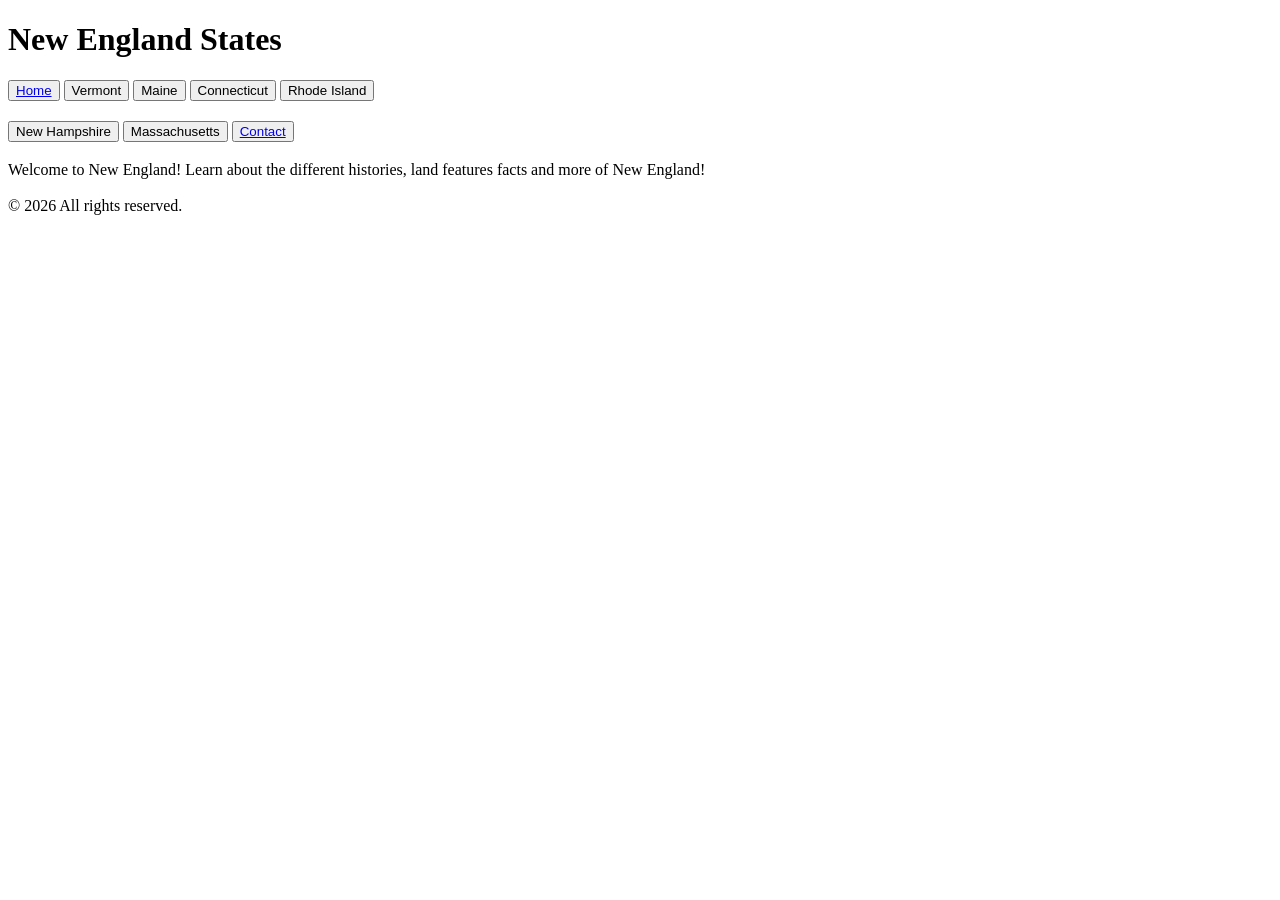
==== index.html @ 4bddf812 "Update stylesheet link to new path" ====
<!doctype html>
    <html lang="en">
    <head>
      <meta charset="utf-8" />
      <meta name="viewport" content="width=device-width,initial-scale=1" />
      <title>States of New England</title>
      <link rel="stylesheet" href="../design/style.css" />
    </head>

    <body>
      <header class="hero">
        <h1 class="site-title">New England States</h1>
        <nav>
          <button id="re"><a href="index.html">Home</a></button>
          <button id="VT"><a>Vermont</a></button> <!--When I press this, Maine should clear, Vermont should show.-->
          <button id="ME"><a>Maine</a></button> <!--Vice Versa!-->
          <button id="CT"><a>Connecticut</a></button>
          <button id="RI"><a>Rhode Island</a></button>
          <br><button id="NH" onclick="show('NewHampshire')" style="margin-top: 1.5em;"><a>New Hampshire</a></button>
          <button id="MA" onclick="show('Massachussetts')"><a>Massachusetts</a></button> <!--AND MOAR-->
          <button id="formEntry"><a href="form.html">Contact</a></button>
        </nav>
      </header>
      
      <main>
        <article>
          <section id="section" class="card">
            <h1 id="head"></h1>
            <p id="content">
              Welcome to New England! Learn about the different histories, land features facts and more of New England!</p>
            <figure id="fig"><figcaption id="cap"></figcaption>
            </figure>
            <h3 id="sub"></h3>
            <p id="content2" >
            </p>
          </section>
        </article>
      </main>
      <footer>
        <p>© 2026 All rights reserved.</p>
      </footer>

      <script>
        // Cache elements
        const section = document.getElementById('section');
        const heading = document.getElementById('head');  
        const content = document.getElementById('content');
        const content2 = document.getElementById('content2');
        const sub = document.getElementById('sub');
        const fig = document.getElementById('fig');  
        const cap = document.getElementById('cap');
        const MA = document.getElementById('MA'); 
        const ME = document.getElementById('ME');  
        const VT = document.getElementById('VT');
        const RI = document.getElementById('RI');
        const CT = document.getElementById('CT');
        const NH = document.getElementById('NH');
        const re = document.getElementById('re'); // Home button
        elements = [section, heading, content, fig, cap, VT, ME];

        // Store text and images in variables //
        let maineText = "The first inhabitants of the land now called Maine arrived roughly around 12,000 years ago. Over the course of history, the Maliseet, Passamaquoddy, Abenaki, and Penobscot tribes all lived on the land. Originally during the colonial period, Maine joined the United States as part of the state of Massachusetts. By 1820, Maine had separated from Massachusetts as part of the Missouri Compromise. Several of the Native American tribes remain in Maine, such as descendants of the original Passamaquoddy, Maliseet, and Penobscot tribes. When Europeans began to arrive in the 1600s, they often fought with tribal members over land, to which tribes would at times form treaties with European settlers to cease fighting, however, these agreements pushed Native Americans off land onto reservations, often far from their original homes. Many choose to live on reservations to this day, participating in their own governments and businesses, such as forestry and blueberry farming. Today, the state covers about 9,616 square miles and has a population around 645,000.";
        let maineNature = "Maine's natural features include a rugged, rocky Atlantic coastline with sandy beaches, tidal estuaries, and numerous bays and inlets; thousands of offshore islands and sea stacks; dense mixed forests dominated by spruce, fir, pine, and hardwoods; extensive freshwater lakes and ponds (notably Moosehead Lake) and winding rivers such as the Kennebec, Penobscot, and Androscoggin; rolling to mountainous terrain in the interior with the Longfellow Mountains and peaks like Mount Katahdin; abundant wetlands, bogs, and peatlands; rich marine ecosystems supporting lobsters, seabirds, and marine mammals; and a climate-influenced mosaic of coastal marshes and boreal habitats that support diverse wildlife.";
        let VerText = "Vermont’s land was inhabited for millennia by Indigenous peoples—chiefly Abenaki—before European contact; Samuel de Champlain explored the region in 1609 and the French established the first permanent outpost (Isle La Motte) in 1666. In the 18th century both New Hampshire and New York issued competing land grants, prompting local resistance led by Ethan Allen and the Green Mountain Boys; they captured Fort Ticonderoga in 1775. In 1777, Vermonters declared an independent republic and adopted a constitution.  Vermont was admitted to the United States as the 14th state in 1791. Today, Vermont is about 35,380 in square miles, with a population around 1.34 million.";
        let VerNature = "Vermont’s natural features include the forested, glaciated Green Mountains running north–south with peaks like Mount Mansfield and Camel’s Hump; rolling Champlain Valley farmland and the shoreline of Lake Champlain; numerous cold-clear rivers and streams (e.g., the Winooski and Ottauquechee) and many small lakes and ponds; extensive maple‑dominated northern hardwood forests mixed with spruce and fir at higher elevations; fertile river valleys and ridgelines with rocky outcrops and talus; diverse wetlands, peatlands, and vernal pools that support amphibians and waterfowl; abundant fall foliage and migratory bird pathways; and recreational landscapes for hiking, skiing, fishing, and paddling."
        let MAText = "The current governor of Massachusetts is Maura Healey; the state covers about 10,565 square miles, has a population around 7.0 million, and ratified the U.S. Constitution on February 6, 1788. The region was long inhabited by Algonquian-speaking peoples (including the Massachusett, Wampanoag, Nipmuc, and others); their societies, treaties, and interactions with early colonists significantly affected settlement patterns, land dispossession, and the state's development, and Indigenous communities remain active in the state today.";
        let MANature = "Massachusetts’ natural features range from the Atlantic coastal beaches and salt marshes of Cape Cod to the forested Berkshire Hills and river valleys inland. The state contains coastal dunes, estuaries that support shellfish and migratory birds, oak-hickory forests, and pockets of rare heath and pitch pine–scrub oak barrens; seasonal coastal and upland recreation, whale-watching, and diverse birdlife are prominent.";
        let riText = "The current governor of Rhode Island is Dan McKee; the state covers about 1,214 square miles, has a population around 1.1 million, and was the last of the original 13 states to ratify the Constitution on May 29, 1790. Long before European colonization the area was inhabited by Algonquian-speaking peoples—primarily the Narragansett and Niantic—whose fishing, seasonal agriculture, and treaty relationships shaped early settlement and land use; their descendants and tribal nations continue to be part of the state’s cultural heritage.";
        let riNature = "Rhode Island’s nature is characterized by a jagged coastline with bays and inlets, barrier beaches, salt marshes, and numerous coastal estuaries. Despite its small size it supports important shorebird and waterfowl habitat, productive shellfish beds, coastal forests and freshwater ponds, and recreational beaches and boating opportunities.";
        let CText = "The current governor of Connecticut is Ned Lamont; the state covers about 5,543 square miles, has a population around 3.6 million, and ratified the U.S. Constitution on January 9, 1788. The land was traditionally occupied by several Algonquian-speaking tribes—such as the Pequot, Mohegan, and Nipmuc—whose trade networks, seasonal agriculture, and treaties influenced colonial relations and land tenure; their communities remain active contributors to state history and culture.";
        let CTNature = "Connecticut’s natural landscape includes coastal estuaries and Long Island Sound shoreline, low rolling hills, river valleys (notably the Connecticut River), mixed hardwood forests, and small lakes and wetlands. The state supports diverse migratory bird pathways, productive estuarine fisheries, and habitats for species like white-tailed deer, bald eagle, and riverine fish.";
        let NHText = "The current governor of New Hampshire is Chris Sununu; the state covers about 9,349 square miles, has a population around 1.4 million, and was admitted to the Union on June 21, 1788. Indigenous peoples including Abenaki nations inhabited the area for millennia, practicing hunting, fishing, and seasonal movement; their presence, place names, and treaties are integral to the region’s history and cultural landscape.";
        let NHNature = "New Hampshire’s nature is dominated by the White Mountains (including Mount Washington), extensive northern hardwood and spruce-fir forests, clear lakes and fast-flowing rivers, and rocky Atlantic shoreline. The state is known for alpine and backcountry hiking, winter sports, fall foliage, and wildlife such as moose, black bear, and diverse migratory birds.";
        // Images
        let imgList = ['maliseet.jpg', 'Celebration in Maine', 'hagas.webp', 'Gulf Hagas', 'Vermont.jpg', 'Vermont.', 'boston-bridge.jpg', 'Boston Bridge', 'ma-woods.jpg', 'Nature in MA','harvard.jpg', 'Harvard.', 'RIcapital.jpg', 'Rhode Island Capital', 'RICastleHill.jpg', 'Castle Hill.', 'RIocean.jpg', '', 'NH.jpg', '', 'NHNature.jpg', '', 'NHRiver.jpg', '', 'CTCapitol.jpg', 'Capitol.', 'CTForest.jpg', '', 'CTEdwinWay.jpg', 'Edwin Way'];

        // Build objects -- These are different versions of a specific portion of a page based on the state chosen
        const states = {
          Maine: {
            title: "<h1 style='text-align:center;'>Maine</h1>" + "<br><h4 style='margin-top:-2em; text-align:center;'>Govenor: Janet Mills</h4>", //Display title with sub
            text: maineText, // general paragraph
            images: ["<img src= ../media/" + imgList[0] + " alt=" + imgList[1] + " />","<img src= ../media/" + imgList[2] + " alt=" + imgList[3] + " />"], //two images
            caption: "Caption",
            subtitle: "<h1 style='text-align:center';>Nature</h1>",
            text2:maineNature, // Nature paragraph
          },
          Vermont: {
            title: "<h1 style='text-align:center;'>Vermont</h1>" + "<br><h4 style='margin-top:-2em; text-align:center;'>Govenor: Phil Scott</h4>",
            text: VerText,
            images: "<img src= ../media/" + imgList[4] + " alt=" + imgList[5] + " />",
            caption: "Caption",
            subtitle: "<h1 style='text-align:center';>Nature</h1>",
            text2:VerNature
          },
          Massachussetts: {
            title: "<h1 style='text-align:center;'>Massachussetts</h1>" + "<br><h4 style='margin-top:-2em; text-align:center;'>Govenor: Maura Healey</h4>",
            text: MAText,
            images: ["<img src= ../media/" + imgList[6] + " alt=" + imgList[7] + " />","<img src= ../media/" + imgList[10] + " alt=" + imgList[11] + " />"],
            caption: "Caption",
            subtitle: "<h1 style='text-align:center';>Nature</h1>",
            text2:MANature,
            image2:"<br><img src= ../media/" + imgList[8] + " alt=" + imgList[9] + " /><br>"
          },
          RhodeIsland: {
            title: "<h1 style='text-align:center;'>Rhode Island</h1>" + "<br><h4 style='margin-top:-2em; text-align:center;'>Govenor: Dan McKee</h4>",
            text: riText,
            images: ["<img src= ../media/" + imgList[10] + " alt=" + imgList[11] + " />","<img src= ../media/" + imgList[12] + " alt=" + imgList[13] + " />"],
            caption: "Caption",
            subtitle: "<h1 style='text-align:center';>Nature</h1>",
            text2:riNature,
            image2:"<br><img src= ../media/" + imgList[14] + " alt=" + imgList[15] + " /><br>"
          },
          NewHampshire: {
            title: "<h1 style='text-align:center;'>New Hampshire</h1>" + "<br><h4 style='margin-top:-2em; text-align:center;'>Govenor: Chris Sununu</h4>",
            text: NHText,
            images: ["<img src= ../media/" + imgList[16] + " alt=" + imgList[17] + " />","<img src= ../media/" + imgList[18] + " alt=" + imgList[19] + " />"],
            caption: "Caption",
            subtitle: "<h1 style='text-align:center';>Nature</h1>",
            text2:NHNature,
            image2:"<br><img src= ../media/" + imgList[20] + " alt=" + imgList[21] + " /><br>"
          },
          Connecticut: {
            title: "<h1 style='text-align:center;'>Connecticut</h1>" + "<br><h4 style='margin-top:-2em; text-align:center;'>Govenor: Ned Lamont</h4>",
            text: CText,
            images: ["<img src= ../media/" + imgList[22] + " alt=" + imgList[23] + " />","<img src= ../media/" + imgList[24] + " alt=" + imgList[25] + " />"],
            caption: "Caption",
            subtitle: "<h1 style='text-align:center';>Nature</h1>",
            text2:CTNature,
            image2:"<br><img src= ../media/" + imgList[26] + " alt=" + imgList[27] + " /><br>"
          }
        };
        

        function show(state){
          const s = states[state]; // The name of the state inputed when calling the function will search for the equivlent object
          heading.innerHTML = s.title; // Add each component of the object; This will go into the "heading" id listed within the <article> tag and write in what was listed in the object.
          content.innerHTML = s.text;
          fig.innerHTML = ''; //rewrite whatever was inside <figure>
          fig.innerHTML += s.images; //replace with pictures
          cap.textContent += s.caption; // Add a caption
          sub.innerHTML = s.subtitle; // Add another title
          content2.innerHTML = s.text2; // more content |
          content2.innerHTML += s.image2; //            v
        }
        // EXECUTE CODE ~Through Buttons~
        // Conneticut
        CT.addEventListener('click', () => show('Connecticut'), () => {
          section.classList.remove('intro');
          section.classList.add('intro');
          });
        // Rhode
        RI.addEventListener('click', () => show('RhodeIsland'), () => {
          section.classList.remove('intro');
          section.classList.add('intro');
          });
        // New Hampshire
        NH.addEventListener('click', () => show('NewHamshire'), () => {
          section.classList.remove('intro');
          section.classList.add('intro');
          });
        // Massachussets
        MA.addEventListener('click', () => show('Massachussetts'), () => {
          section.classList.remove('intro');
          section.classList.add('intro');
          });
        // Maine
        ME.addEventListener('click', () => show('Maine'), () => {
          section.classList.remove('intro');
          section.classList.add('intro');
          });
        // Vermont
        VT.addEventListener('click', () => show('Vermont'), () => {
          section.classList.remove('intro');
          section.classList.add('intro');
        });
        //Temporary Rest button -- Home?
        re.addEventListener('click', () => {
          const clear = [heading, content, fig, cap, sub, content2];
            
          for (i=0; i<elements.length; i++){
            ele = clear[i];
            if (!ele) continue;
            ele.textContent = '';
          }
          content.textContent += "Welcome to New England! Learn about the different histories, land features facts and more of New England!";
        })
        
       </script>
    </body>
</html>
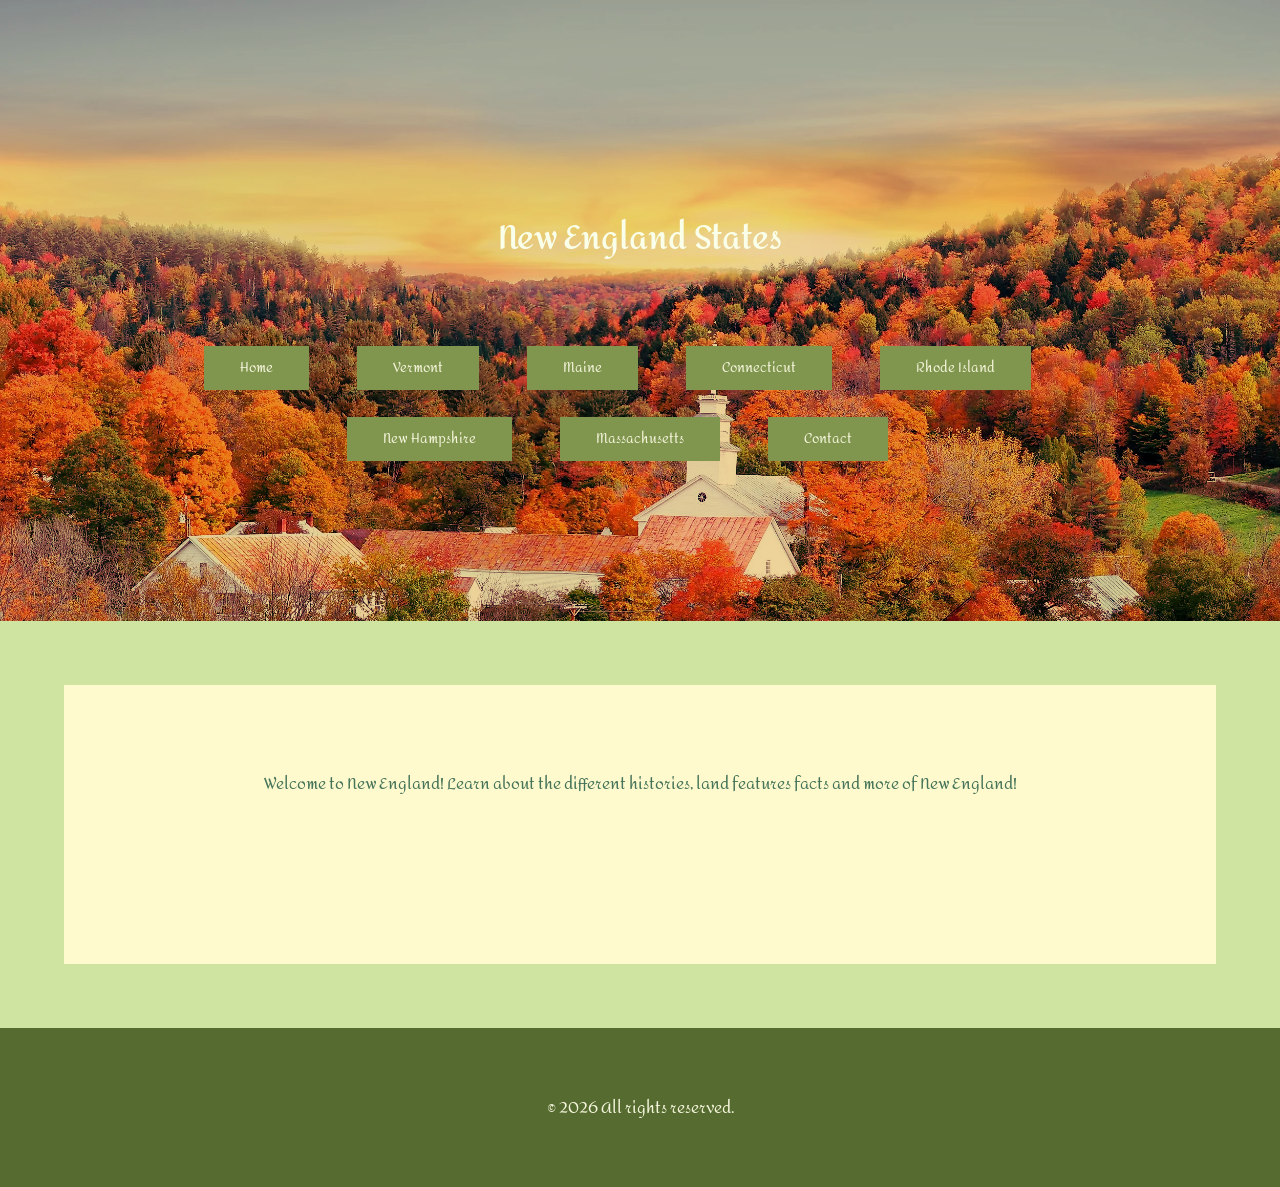
==== commit 65386540: "Update stylesheet link to final design path" ====
--- a/index.html
+++ b/index.html
@@ -4,7 +4,7 @@
       <meta charset="utf-8" />
       <meta name="viewport" content="width=device-width,initial-scale=1" />
       <title>States of New England</title>
-      <link rel="stylesheet" href="../design/style.css" />
+      <link rel="stylesheet" href="../Final/design/style.css" />
     </head>
 
     <body>
--- a/Final/design/style.css
+++ b/Final/design/style.css
@@ -0,0 +1,5 @@
+@import url(../design/head.css);
+@import url(../design/body.css);
+@import url(../design/nav.css);
+@import url(../design/footer.css);
+@import url(../design/form.css);
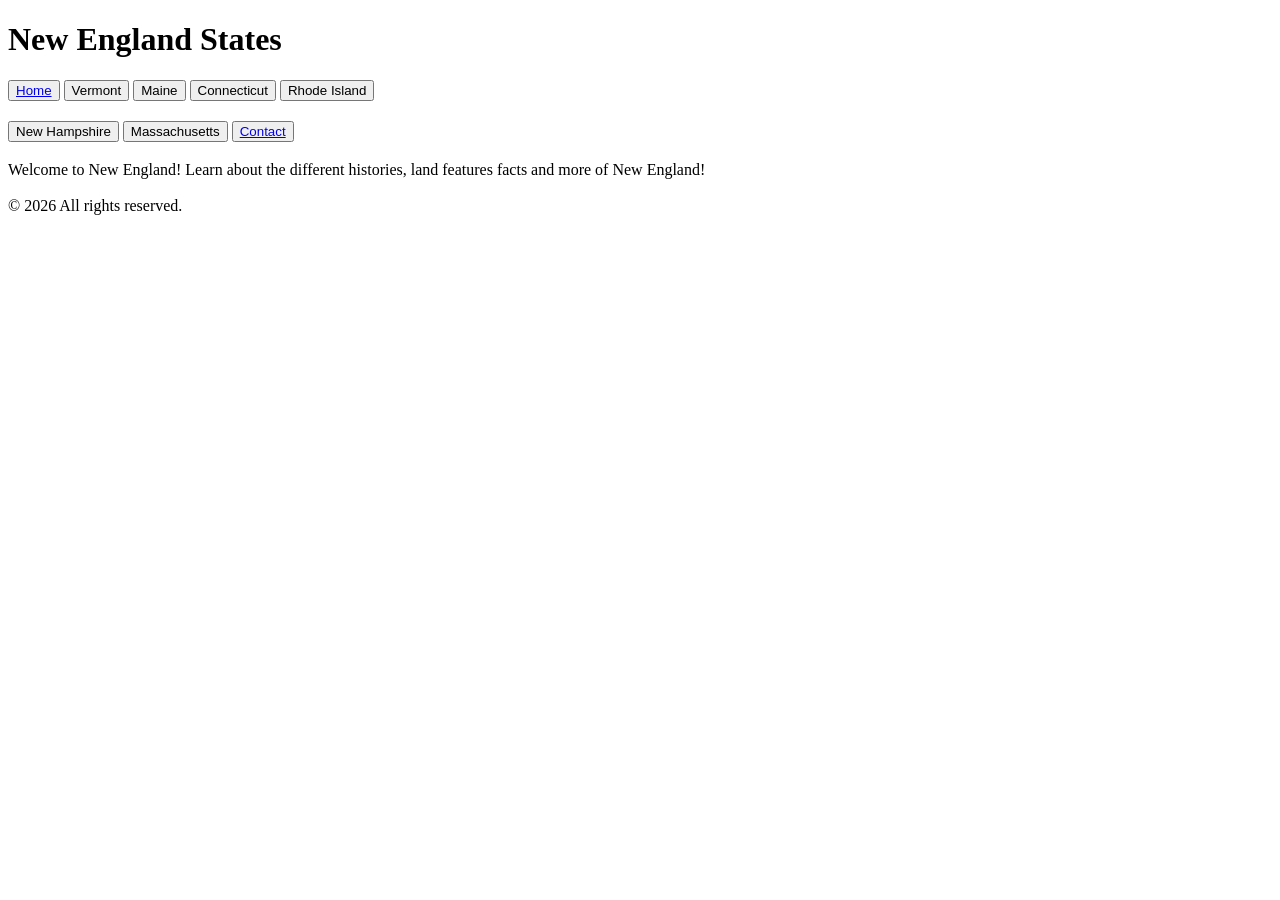
==== commit b185909a: "Edited stylesheet link to relative path in index.html" ====
--- a/index.html
+++ b/index.html
@@ -4,7 +4,7 @@
       <meta charset="utf-8" />
       <meta name="viewport" content="width=device-width,initial-scale=1" />
       <title>States of New England</title>
-      <link rel="stylesheet" href="../Final/design/style.css" />
+      <link rel="stylesheet" href="design/style.css" />
     </head>
 
     <body>
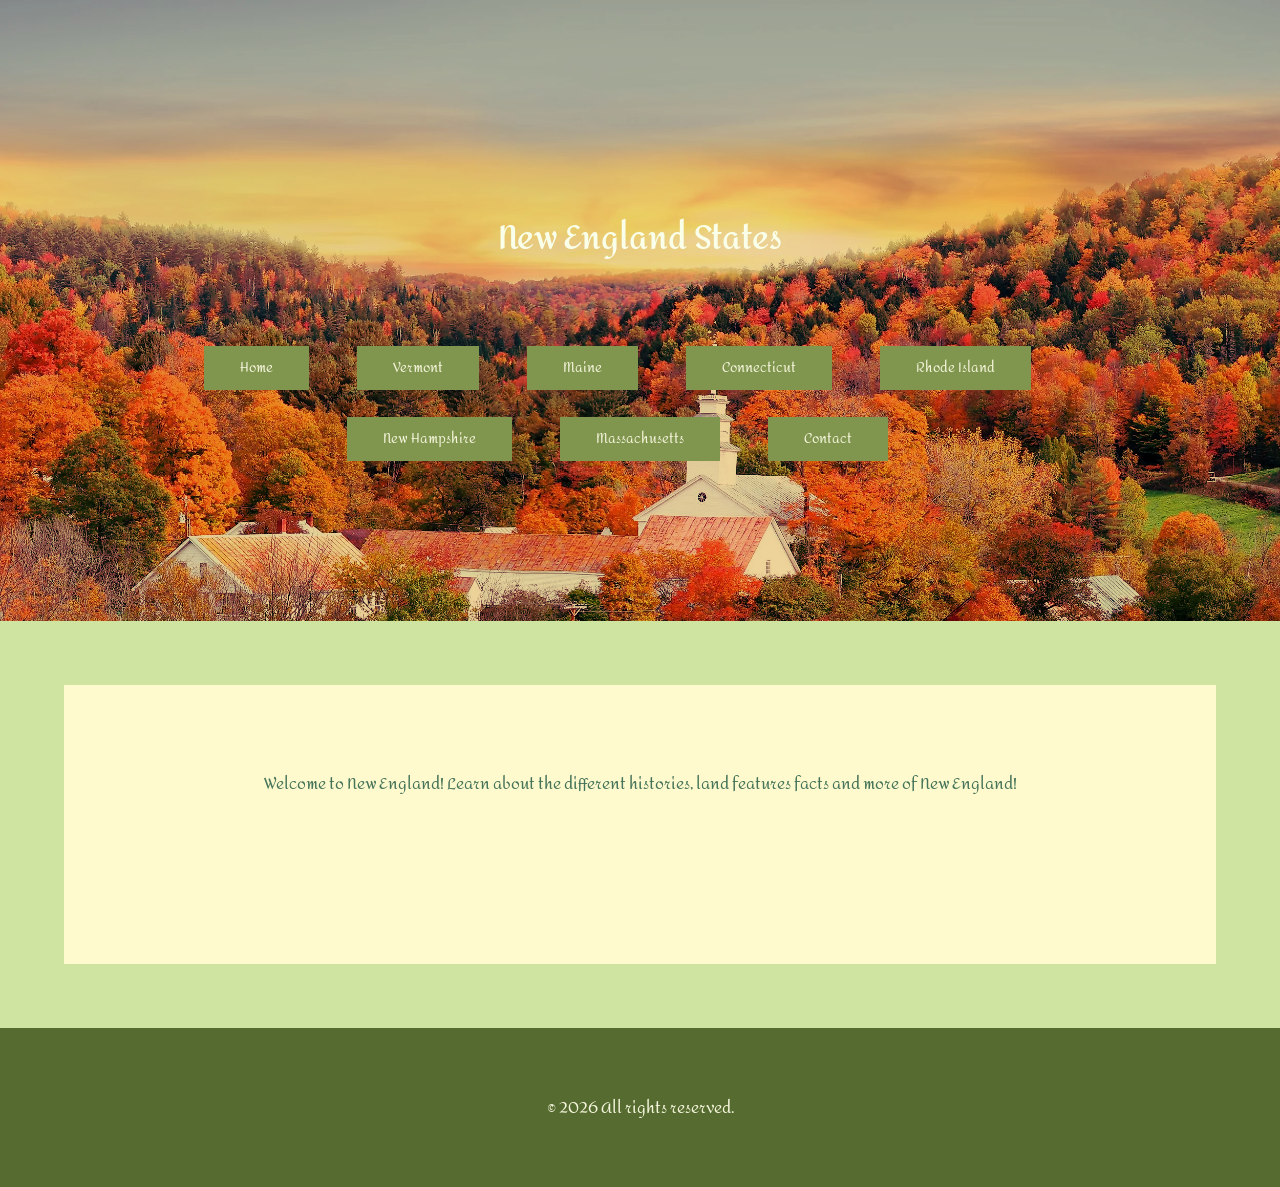
==== commit f0799bc8: "Update image paths to use relative directory" ====
--- a/index.html
+++ b/index.html
@@ -4,7 +4,7 @@
       <meta charset="utf-8" />
       <meta name="viewport" content="width=device-width,initial-scale=1" />
       <title>States of New England</title>
-      <link rel="stylesheet" href="design/style.css" />
+      <link rel="stylesheet" href="Final/design/style.css" />
     </head>
 
     <body>
@@ -79,7 +79,7 @@
           Maine: {
             title: "<h1 style='text-align:center;'>Maine</h1>" + "<br><h4 style='margin-top:-2em; text-align:center;'>Govenor: Janet Mills</h4>", //Display title with sub
             text: maineText, // general paragraph
-            images: ["<img src= ../media/" + imgList[0] + " alt=" + imgList[1] + " />","<img src= ../media/" + imgList[2] + " alt=" + imgList[3] + " />"], //two images
+            images: ["<img src= media/" + imgList[0] + " alt=" + imgList[1] + " />","<img src= media/" + imgList[2] + " alt=" + imgList[3] + " />"], //two images
             caption: "Caption",
             subtitle: "<h1 style='text-align:center';>Nature</h1>",
             text2:maineNature, // Nature paragraph
@@ -87,7 +87,7 @@
           Vermont: {
             title: "<h1 style='text-align:center;'>Vermont</h1>" + "<br><h4 style='margin-top:-2em; text-align:center;'>Govenor: Phil Scott</h4>",
             text: VerText,
-            images: "<img src= ../media/" + imgList[4] + " alt=" + imgList[5] + " />",
+            images: "<img src= media/" + imgList[4] + " alt=" + imgList[5] + " />",
             caption: "Caption",
             subtitle: "<h1 style='text-align:center';>Nature</h1>",
             text2:VerNature
@@ -95,38 +95,38 @@
           Massachussetts: {
             title: "<h1 style='text-align:center;'>Massachussetts</h1>" + "<br><h4 style='margin-top:-2em; text-align:center;'>Govenor: Maura Healey</h4>",
             text: MAText,
-            images: ["<img src= ../media/" + imgList[6] + " alt=" + imgList[7] + " />","<img src= ../media/" + imgList[10] + " alt=" + imgList[11] + " />"],
+            images: ["<img src= media/" + imgList[6] + " alt=" + imgList[7] + " />","<img src= media/" + imgList[10] + " alt=" + imgList[11] + " />"],
             caption: "Caption",
             subtitle: "<h1 style='text-align:center';>Nature</h1>",
             text2:MANature,
-            image2:"<br><img src= ../media/" + imgList[8] + " alt=" + imgList[9] + " /><br>"
+            image2:"<br><img src= media/" + imgList[8] + " alt=" + imgList[9] + " /><br>"
           },
           RhodeIsland: {
             title: "<h1 style='text-align:center;'>Rhode Island</h1>" + "<br><h4 style='margin-top:-2em; text-align:center;'>Govenor: Dan McKee</h4>",
             text: riText,
-            images: ["<img src= ../media/" + imgList[10] + " alt=" + imgList[11] + " />","<img src= ../media/" + imgList[12] + " alt=" + imgList[13] + " />"],
+            images: ["<img src= media/" + imgList[10] + " alt=" + imgList[11] + " />","<img src= media/" + imgList[12] + " alt=" + imgList[13] + " />"],
             caption: "Caption",
             subtitle: "<h1 style='text-align:center';>Nature</h1>",
             text2:riNature,
-            image2:"<br><img src= ../media/" + imgList[14] + " alt=" + imgList[15] + " /><br>"
+            image2:"<br><img src= media/" + imgList[14] + " alt=" + imgList[15] + " /><br>"
           },
           NewHampshire: {
             title: "<h1 style='text-align:center;'>New Hampshire</h1>" + "<br><h4 style='margin-top:-2em; text-align:center;'>Govenor: Chris Sununu</h4>",
             text: NHText,
-            images: ["<img src= ../media/" + imgList[16] + " alt=" + imgList[17] + " />","<img src= ../media/" + imgList[18] + " alt=" + imgList[19] + " />"],
+            images: ["<img src= media/" + imgList[16] + " alt=" + imgList[17] + " />","<img src= media/" + imgList[18] + " alt=" + imgList[19] + " />"],
             caption: "Caption",
             subtitle: "<h1 style='text-align:center';>Nature</h1>",
             text2:NHNature,
-            image2:"<br><img src= ../media/" + imgList[20] + " alt=" + imgList[21] + " /><br>"
+            image2:"<br><img src= media/" + imgList[20] + " alt=" + imgList[21] + " /><br>"
           },
           Connecticut: {
             title: "<h1 style='text-align:center;'>Connecticut</h1>" + "<br><h4 style='margin-top:-2em; text-align:center;'>Govenor: Ned Lamont</h4>",
             text: CText,
-            images: ["<img src= ../media/" + imgList[22] + " alt=" + imgList[23] + " />","<img src= ../media/" + imgList[24] + " alt=" + imgList[25] + " />"],
+            images: ["<img src= media/" + imgList[22] + " alt=" + imgList[23] + " />","<img src= media/" + imgList[24] + " alt=" + imgList[25] + " />"],
             caption: "Caption",
             subtitle: "<h1 style='text-align:center';>Nature</h1>",
             text2:CTNature,
-            image2:"<br><img src= ../media/" + imgList[26] + " alt=" + imgList[27] + " /><br>"
+            image2:"<br><img src= media/" + imgList[26] + " alt=" + imgList[27] + " /><br>"
           }
         };
         
--- a/Final/design/style.css
+++ b/Final/design/style.css
@@ -0,0 +1,5 @@
+@import url(head.css);
+@import url(body.css);
+@import url(nav.css);
+@import url(footer.css);
+@import url(form.css);
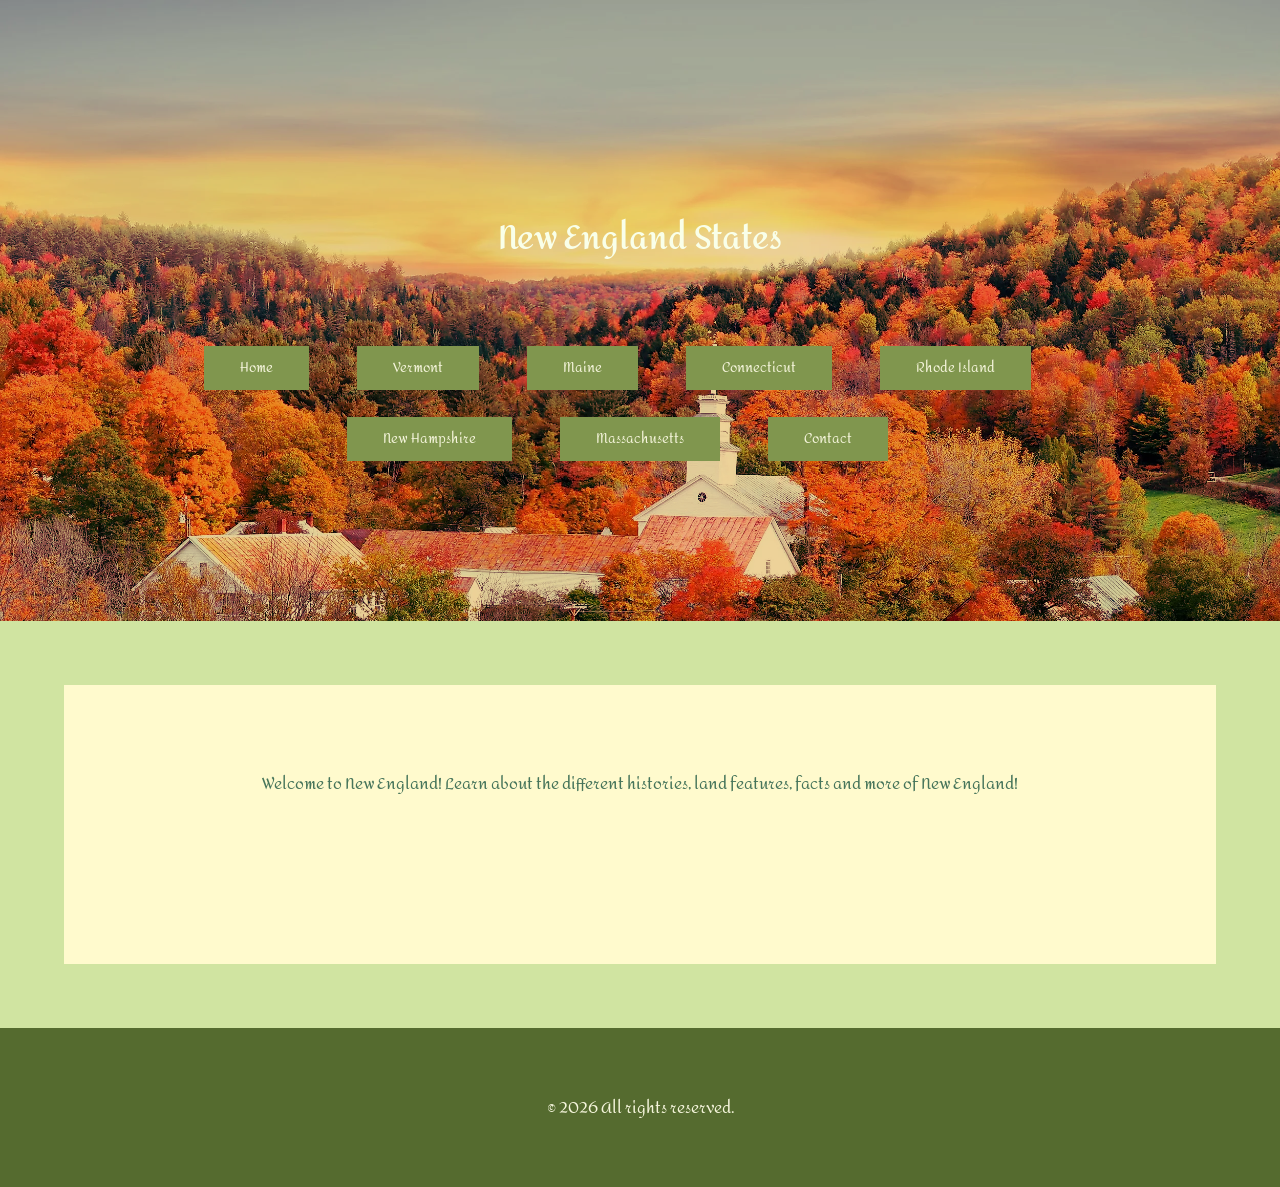
==== commit fdc479db: "Changed website text displayed in content variables in index.html" ====
--- a/index.html
+++ b/index.html
@@ -27,7 +27,7 @@
           <section id="section" class="card">
             <h1 id="head"></h1>
             <p id="content">
-              Welcome to New England! Learn about the different histories, land features facts and more of New England!</p>
+              Welcome to New England! Learn about the different histories, land features, facts and more of New England!</p>
             <figure id="fig"><figcaption id="cap"></figcaption>
             </figure>
             <h3 id="sub"></h3>
@@ -59,18 +59,19 @@
         elements = [section, heading, content, fig, cap, VT, ME];
 
         // Store text and images in variables //
-        let maineText = "The first inhabitants of the land now called Maine arrived roughly around 12,000 years ago. Over the course of history, the Maliseet, Passamaquoddy, Abenaki, and Penobscot tribes all lived on the land. Originally during the colonial period, Maine joined the United States as part of the state of Massachusetts. By 1820, Maine had separated from Massachusetts as part of the Missouri Compromise. Several of the Native American tribes remain in Maine, such as descendants of the original Passamaquoddy, Maliseet, and Penobscot tribes. When Europeans began to arrive in the 1600s, they often fought with tribal members over land, to which tribes would at times form treaties with European settlers to cease fighting, however, these agreements pushed Native Americans off land onto reservations, often far from their original homes. Many choose to live on reservations to this day, participating in their own governments and businesses, such as forestry and blueberry farming. Today, the state covers about 9,616 square miles and has a population around 645,000.";
-        let maineNature = "Maine's natural features include a rugged, rocky Atlantic coastline with sandy beaches, tidal estuaries, and numerous bays and inlets; thousands of offshore islands and sea stacks; dense mixed forests dominated by spruce, fir, pine, and hardwoods; extensive freshwater lakes and ponds (notably Moosehead Lake) and winding rivers such as the Kennebec, Penobscot, and Androscoggin; rolling to mountainous terrain in the interior with the Longfellow Mountains and peaks like Mount Katahdin; abundant wetlands, bogs, and peatlands; rich marine ecosystems supporting lobsters, seabirds, and marine mammals; and a climate-influenced mosaic of coastal marshes and boreal habitats that support diverse wildlife.";
-        let VerText = "Vermont’s land was inhabited for millennia by Indigenous peoples—chiefly Abenaki—before European contact; Samuel de Champlain explored the region in 1609 and the French established the first permanent outpost (Isle La Motte) in 1666. In the 18th century both New Hampshire and New York issued competing land grants, prompting local resistance led by Ethan Allen and the Green Mountain Boys; they captured Fort Ticonderoga in 1775. In 1777, Vermonters declared an independent republic and adopted a constitution.  Vermont was admitted to the United States as the 14th state in 1791. Today, Vermont is about 35,380 in square miles, with a population around 1.34 million.";
-        let VerNature = "Vermont’s natural features include the forested, glaciated Green Mountains running north–south with peaks like Mount Mansfield and Camel’s Hump; rolling Champlain Valley farmland and the shoreline of Lake Champlain; numerous cold-clear rivers and streams (e.g., the Winooski and Ottauquechee) and many small lakes and ponds; extensive maple‑dominated northern hardwood forests mixed with spruce and fir at higher elevations; fertile river valleys and ridgelines with rocky outcrops and talus; diverse wetlands, peatlands, and vernal pools that support amphibians and waterfowl; abundant fall foliage and migratory bird pathways; and recreational landscapes for hiking, skiing, fishing, and paddling."
-        let MAText = "The current governor of Massachusetts is Maura Healey; the state covers about 10,565 square miles, has a population around 7.0 million, and ratified the U.S. Constitution on February 6, 1788. The region was long inhabited by Algonquian-speaking peoples (including the Massachusett, Wampanoag, Nipmuc, and others); their societies, treaties, and interactions with early colonists significantly affected settlement patterns, land dispossession, and the state's development, and Indigenous communities remain active in the state today.";
-        let MANature = "Massachusetts’ natural features range from the Atlantic coastal beaches and salt marshes of Cape Cod to the forested Berkshire Hills and river valleys inland. The state contains coastal dunes, estuaries that support shellfish and migratory birds, oak-hickory forests, and pockets of rare heath and pitch pine–scrub oak barrens; seasonal coastal and upland recreation, whale-watching, and diverse birdlife are prominent.";
-        let riText = "The current governor of Rhode Island is Dan McKee; the state covers about 1,214 square miles, has a population around 1.1 million, and was the last of the original 13 states to ratify the Constitution on May 29, 1790. Long before European colonization the area was inhabited by Algonquian-speaking peoples—primarily the Narragansett and Niantic—whose fishing, seasonal agriculture, and treaty relationships shaped early settlement and land use; their descendants and tribal nations continue to be part of the state’s cultural heritage.";
-        let riNature = "Rhode Island’s nature is characterized by a jagged coastline with bays and inlets, barrier beaches, salt marshes, and numerous coastal estuaries. Despite its small size it supports important shorebird and waterfowl habitat, productive shellfish beds, coastal forests and freshwater ponds, and recreational beaches and boating opportunities.";
-        let CText = "The current governor of Connecticut is Ned Lamont; the state covers about 5,543 square miles, has a population around 3.6 million, and ratified the U.S. Constitution on January 9, 1788. The land was traditionally occupied by several Algonquian-speaking tribes—such as the Pequot, Mohegan, and Nipmuc—whose trade networks, seasonal agriculture, and treaties influenced colonial relations and land tenure; their communities remain active contributors to state history and culture.";
-        let CTNature = "Connecticut’s natural landscape includes coastal estuaries and Long Island Sound shoreline, low rolling hills, river valleys (notably the Connecticut River), mixed hardwood forests, and small lakes and wetlands. The state supports diverse migratory bird pathways, productive estuarine fisheries, and habitats for species like white-tailed deer, bald eagle, and riverine fish.";
-        let NHText = "The current governor of New Hampshire is Chris Sununu; the state covers about 9,349 square miles, has a population around 1.4 million, and was admitted to the Union on June 21, 1788. Indigenous peoples including Abenaki nations inhabited the area for millennia, practicing hunting, fishing, and seasonal movement; their presence, place names, and treaties are integral to the region’s history and cultural landscape.";
-        let NHNature = "New Hampshire’s nature is dominated by the White Mountains (including Mount Washington), extensive northern hardwood and spruce-fir forests, clear lakes and fast-flowing rivers, and rocky Atlantic shoreline. The state is known for alpine and backcountry hiking, winter sports, fall foliage, and wildlife such as moose, black bear, and diverse migratory birds.";
+        let maineText = "The first inhabitants of the land now called Maine arrived roughly 12,000 years ago. Over the course of history, the Maliseet, Passamaquoddy, Abenaki, and Penobscot tribes lived on the land. During the colonial period, Maine was part of the state of Massachusetts. By 1820 Maine had separated from Massachusetts as part of the Missouri Compromise. Several Native American communities remain in Maine, including descendants of the original Passamaquoddy, Maliseet, and Penobscot tribes. When Europeans began to arrive in the 1600s, they often fought with tribal members over land; at times tribes and European settlers formed treaties to cease fighting, but these agreements displaced Native Americans onto reservations, often far from their original homes. Many choose to live on reservations today, participating in their own governments and businesses such as forestry and blueberry farming. Today the state covers about 9,616 square miles and has a population of around 645,000."
+        let maineNature = "Maine's natural features include a rugged, rocky Atlantic coastline with sandy beaches, tidal estuaries, and numerous bays and inlets; thousands of offshore islands and sea stacks; dense mixed forests dominated by spruce, fir, pine, and hardwoods; extensive freshwater lakes and ponds (notably Moosehead Lake) and winding rivers such as the Kennebec, Penobscot, and Androscoggin; rolling to mountainous interior terrain with the Longfellow Mountains and peaks like Mount Katahdin; abundant wetlands, bogs, and peatlands; rich marine ecosystems supporting lobsters, seabirds, and marine mammals; and a climate-influenced mosaic of coastal marshes and boreal habitats that support diverse wildlife."
+        let VerText = "Vermont’s land was inhabited for millennia by Indigenous peoples—chiefly the Abenaki—before European contact. Samuel de Champlain explored the region in 1609, and the French established the first permanent outpost (Isle La Motte) in 1666. In the 18th century both New Hampshire and New York issued competing land grants, prompting local resistance led by Ethan Allen and the Green Mountain Boys; they captured Fort Ticonderoga in 1775. In 1777 Vermonters declared an independent republic and adopted a constitution. Vermont was admitted to the United States as the 14th state in 1791. Today Vermont is about 9,616 square miles, with a population of around 624,000."
+        let VerNature = "Vermont’s natural features include the forested, glaciated Green Mountains running north–south with peaks like Mount Mansfield and Camel’s Hump; rolling Champlain Valley farmland and the shoreline of Lake Champlain; numerous cold, clear rivers and streams (e.g., the Winooski and Ottauquechee) and many small lakes and ponds; extensive maple-dominated northern hardwood forests mixed with spruce and fir at higher elevations; fertile river valleys and ridgelines with rocky outcrops and talus; diverse wetlands, peatlands, and vernal pools that support amphibians and waterfowl; abundant fall foliage and migratory bird pathways; and recreational landscapes for hiking, skiing, fishing, and paddling."
+        let MAText = "The current governor of Massachusetts is Maura Healey; the state covers about 10,565 square miles, has a population of around 7.0 million, and ratified the U.S. Constitution on February 6, 1788. The region was long inhabited by Algonquian-speaking peoples (including the Massachusett, Wampanoag, Nipmuc, and others); their societies, treaties, and interactions with early colonists significantly affected settlement patterns, land dispossession, and the state's development, and Indigenous communities remain active in the state today."
+        let MANature = "Massachusetts’ natural features range from the Atlantic coastal beaches and salt marshes of Cape Cod to the forested Berkshire Hills and river valleys inland. The state contains coastal dunes and estuaries that support shellfish and migratory birds, oak–hickory forests, and pockets of rare heath and pitch pine–scrub oak barrens; seasonal coastal and upland recreation, whale-watching, and diverse birdlife are prominent."
+        let riText = "The current governor of Rhode Island is Dan McKee; the state covers about 1,214 square miles, has a population of around 1.1 million, and was the last of the original 13 states to ratify the Constitution on May 29, 1790. Long before European colonization the area was inhabited by Algonquian-speaking peoples—primarily the Narragansett and Niantic—whose fishing, seasonal agriculture, and treaty relationships shaped early settlement and land use; their descendants and tribal nations continue to be part of the state’s cultural heritage."
+        let riNature = "Rhode Island’s nature is characterized by a jagged coastline with bays and inlets, barrier beaches, salt marshes, and numerous coastal estuaries. Despite its small size, it supports important shorebird and waterfowl habitat, productive shellfish beds, coastal forests and freshwater ponds, and recreational beaches and boating opportunities."
+        let CText = "The current governor of Connecticut is Ned Lamont; the state covers about 5,543 square miles, has a population of around 3.6 million, and ratified the U.S. Constitution on January 9, 1788. The land was traditionally occupied by several Algonquian-speaking tribes—such as the Pequot, Mohegan, and Nipmuc—whose trade networks, seasonal agriculture, and treaties influenced colonial relations and land tenure; their communities remain active contributors to state history and culture."
+        let CTNature = "Connecticut’s natural landscape includes coastal estuaries and the Long Island Sound shoreline, low rolling hills, river valleys (notably the Connecticut River), mixed hardwood forests, and small lakes and wetlands. The state supports diverse migratory bird pathways, productive estuarine fisheries, and habitats for species like white-tailed deer, bald eagle, and riverine fish."
+        let NHText = "The current governor of New Hampshire is Chris Sununu; the state covers about 9,349 square miles, has a population of around 1.4 million, and was admitted to the Union on June 21, 1788. Indigenous peoples including Abenaki nations inhabited the area for millennia, practicing hunting, fishing, and seasonal movement; their presence, place names, and treaties are integral to the region’s history and cultural landscape."
+        let NHNature = "New Hampshire’s nature is dominated by the White Mountains (including Mount Washington), extensive northern hardwood and spruce–fir forests, clear lakes and fast-flowing rivers, and a rocky Atlantic shoreline. The state is known for alpine and backcountry hiking, winter sports, fall foliage, and wildlife such as moose, black bear, and diverse migratory birds."
+
         // Images
         let imgList = ['maliseet.jpg', 'Celebration in Maine', 'hagas.webp', 'Gulf Hagas', 'Vermont.jpg', 'Vermont.', 'boston-bridge.jpg', 'Boston Bridge', 'ma-woods.jpg', 'Nature in MA','harvard.jpg', 'Harvard.', 'RIcapital.jpg', 'Rhode Island Capital', 'RICastleHill.jpg', 'Castle Hill.', 'RIocean.jpg', '', 'NH.jpg', '', 'NHNature.jpg', '', 'NHRiver.jpg', '', 'CTCapitol.jpg', 'Capitol.', 'CTForest.jpg', '', 'CTEdwinWay.jpg', 'Edwin Way'];
 
@@ -79,7 +80,7 @@
           Maine: {
             title: "<h1 style='text-align:center;'>Maine</h1>" + "<br><h4 style='margin-top:-2em; text-align:center;'>Govenor: Janet Mills</h4>", //Display title with sub
             text: maineText, // general paragraph
-            images: ["<img src= media/" + imgList[0] + " alt=" + imgList[1] + " />","<img src= media/" + imgList[2] + " alt=" + imgList[3] + " />"], //two images
+            images: ["<img src=Final/media/" + imgList[0] + " alt=" + imgList[1] + " />","<img src=Final/media/" + imgList[2] + " alt=" + imgList[3] + " />"], //two images
             caption: "Caption",
             subtitle: "<h1 style='text-align:center';>Nature</h1>",
             text2:maineNature, // Nature paragraph
@@ -87,7 +88,7 @@
           Vermont: {
             title: "<h1 style='text-align:center;'>Vermont</h1>" + "<br><h4 style='margin-top:-2em; text-align:center;'>Govenor: Phil Scott</h4>",
             text: VerText,
-            images: "<img src= media/" + imgList[4] + " alt=" + imgList[5] + " />",
+            images: "<img src=Final/media/" + imgList[4] + " alt=" + imgList[5] + " />",
             caption: "Caption",
             subtitle: "<h1 style='text-align:center';>Nature</h1>",
             text2:VerNature
@@ -95,38 +96,38 @@
           Massachussetts: {
             title: "<h1 style='text-align:center;'>Massachussetts</h1>" + "<br><h4 style='margin-top:-2em; text-align:center;'>Govenor: Maura Healey</h4>",
             text: MAText,
-            images: ["<img src= media/" + imgList[6] + " alt=" + imgList[7] + " />","<img src= media/" + imgList[10] + " alt=" + imgList[11] + " />"],
+            images: ["<img src=Final/media/" + imgList[6] + " alt=" + imgList[7] + " />","<img src=Final/media/" + imgList[10] + " alt=" + imgList[11] + " />"],
             caption: "Caption",
             subtitle: "<h1 style='text-align:center';>Nature</h1>",
             text2:MANature,
-            image2:"<br><img src= media/" + imgList[8] + " alt=" + imgList[9] + " /><br>"
+            image2:"<br><img src=Final/media/" + imgList[8] + " alt=" + imgList[9] + " /><br>"
           },
           RhodeIsland: {
             title: "<h1 style='text-align:center;'>Rhode Island</h1>" + "<br><h4 style='margin-top:-2em; text-align:center;'>Govenor: Dan McKee</h4>",
             text: riText,
-            images: ["<img src= media/" + imgList[10] + " alt=" + imgList[11] + " />","<img src= media/" + imgList[12] + " alt=" + imgList[13] + " />"],
+            images: ["<img src=Final/media/" + imgList[10] + " alt=" + imgList[11] + " />","<img src=Final/media/" + imgList[12] + " alt=" + imgList[13] + " />"],
             caption: "Caption",
             subtitle: "<h1 style='text-align:center';>Nature</h1>",
             text2:riNature,
-            image2:"<br><img src= media/" + imgList[14] + " alt=" + imgList[15] + " /><br>"
+            image2:"<br><img src=Final/media/" + imgList[14] + " alt=" + imgList[15] + " /><br>"
           },
           NewHampshire: {
             title: "<h1 style='text-align:center;'>New Hampshire</h1>" + "<br><h4 style='margin-top:-2em; text-align:center;'>Govenor: Chris Sununu</h4>",
             text: NHText,
-            images: ["<img src= media/" + imgList[16] + " alt=" + imgList[17] + " />","<img src= media/" + imgList[18] + " alt=" + imgList[19] + " />"],
+            images: ["<img src=Final/media/" + imgList[16] + " alt=" + imgList[17] + " />","<img src=Final/media/" + imgList[18] + " alt=" + imgList[19] + " />"],
             caption: "Caption",
             subtitle: "<h1 style='text-align:center';>Nature</h1>",
             text2:NHNature,
-            image2:"<br><img src= media/" + imgList[20] + " alt=" + imgList[21] + " /><br>"
+            image2:"<br><img src=Final/media/" + imgList[20] + " alt=" + imgList[21] + " /><br>"
           },
           Connecticut: {
             title: "<h1 style='text-align:center;'>Connecticut</h1>" + "<br><h4 style='margin-top:-2em; text-align:center;'>Govenor: Ned Lamont</h4>",
             text: CText,
-            images: ["<img src= media/" + imgList[22] + " alt=" + imgList[23] + " />","<img src= media/" + imgList[24] + " alt=" + imgList[25] + " />"],
+            images: ["<img src=Final/media/" + imgList[22] + " alt=" + imgList[23] + " />","<img src=Final/media/" + imgList[24] + " alt=" + imgList[25] + " />"],
             caption: "Caption",
             subtitle: "<h1 style='text-align:center';>Nature</h1>",
             text2:CTNature,
-            image2:"<br><img src= media/" + imgList[26] + " alt=" + imgList[27] + " /><br>"
+            image2:"<br><img src=Final/media/" + imgList[26] + " alt=" + imgList[27] + " /><br>"
           }
         };
         
@@ -182,7 +183,7 @@
             if (!ele) continue;
             ele.textContent = '';
           }
-          content.textContent += "Welcome to New England! Learn about the different histories, land features facts and more of New England!";
+          content.textContent += "Welcome to New England! Learn about the different histories, land features, facts and more of New England!";
         })
         
        </script>
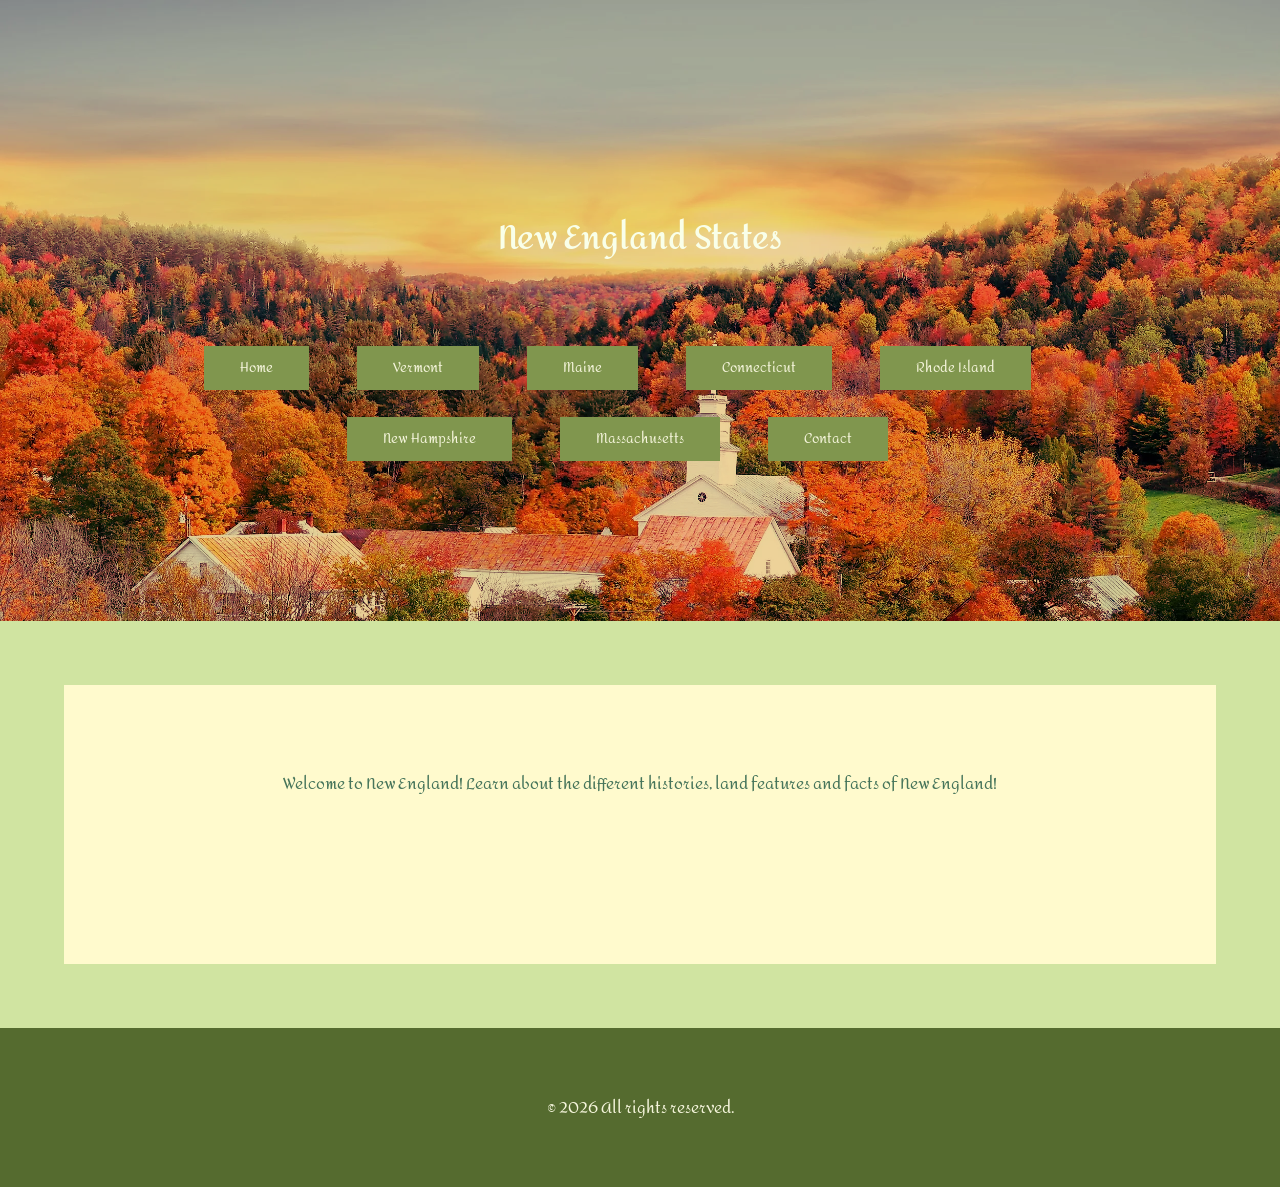
==== commit 91279eb4: "Changed opening message" ====
--- a/index.html
+++ b/index.html
@@ -27,7 +27,7 @@
           <section id="section" class="card">
             <h1 id="head"></h1>
             <p id="content">
-              Welcome to New England! Learn about the different histories, land features, facts and more of New England!</p>
+              Welcome to New England! Learn about the different histories, land features and facts of New England!</p>
             <figure id="fig"><figcaption id="cap"></figcaption>
             </figure>
             <h3 id="sub"></h3>
@@ -183,7 +183,7 @@
             if (!ele) continue;
             ele.textContent = '';
           }
-          content.textContent += "Welcome to New England! Learn about the different histories, land features, facts and more of New England!";
+          content.textContent += "Welcome to New England! Learn about the different histories, land features and facts of New England!";
         })
         
        </script>
